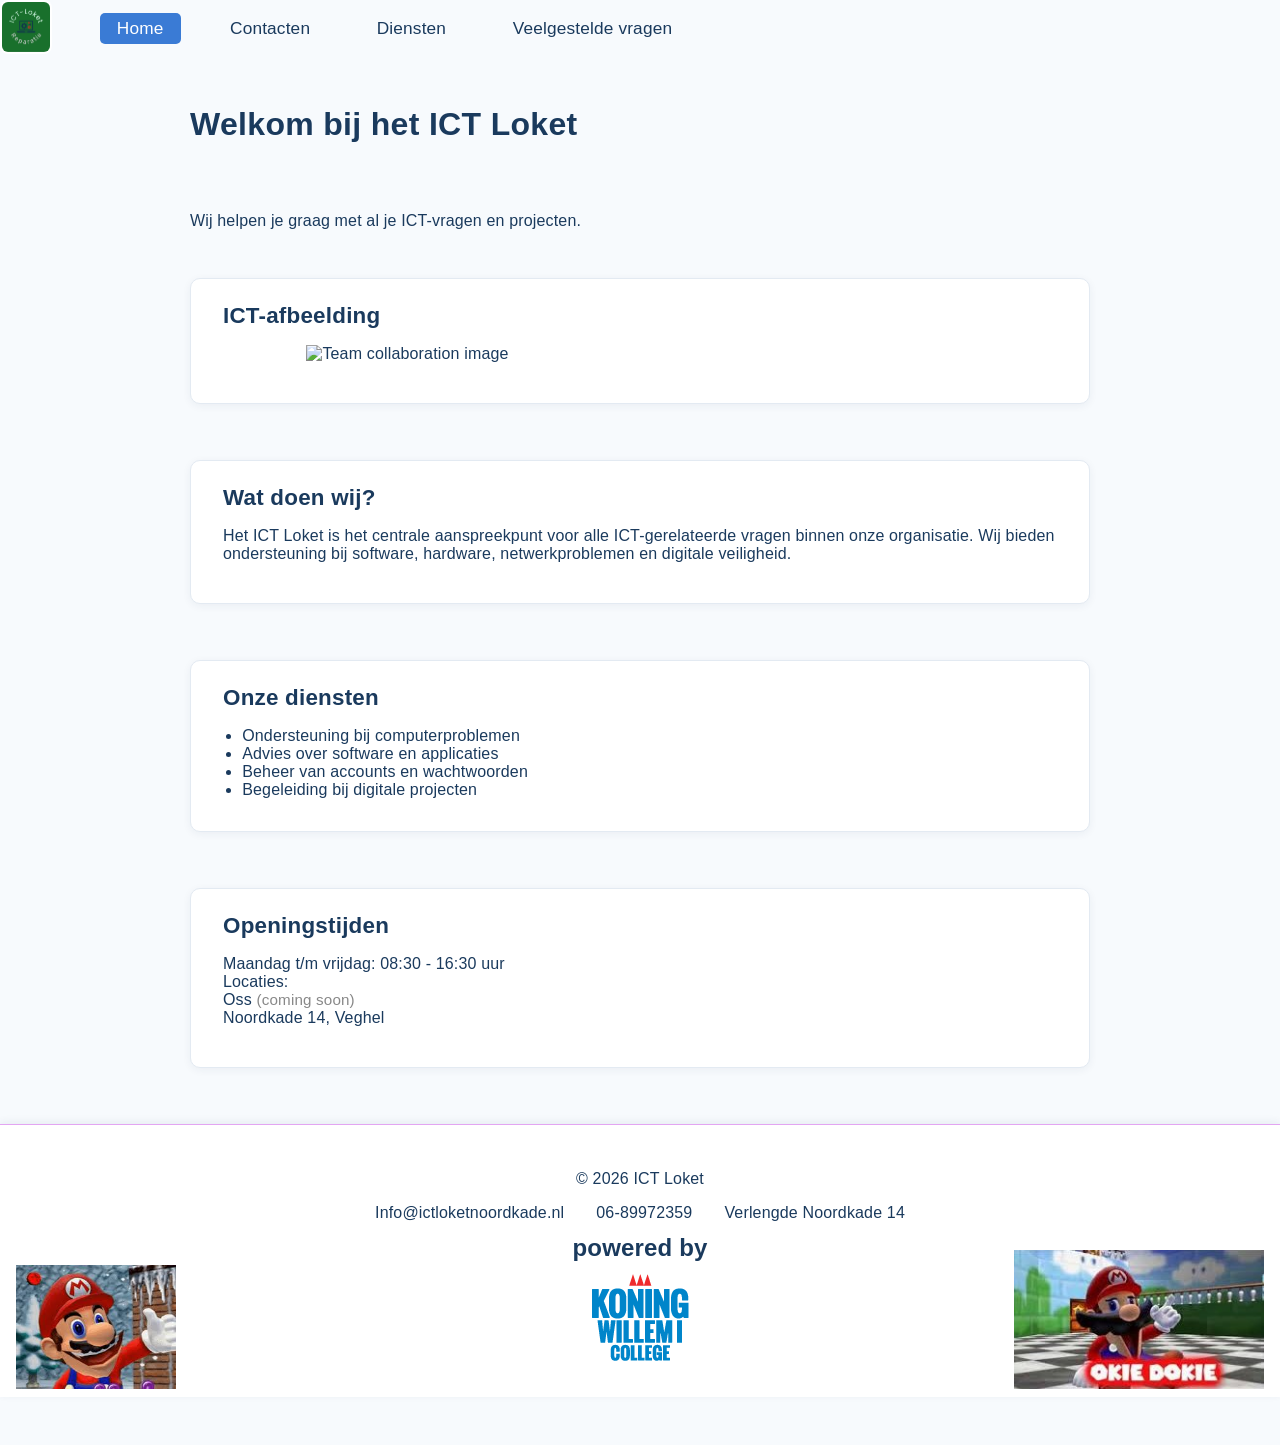
==== index.html @ c18dc21a "first" ====
<!DOCTYPE html>
<html lang="nl">
<head>
    <meta charset="UTF-8">
    <meta name="viewport" content="width=device-width, initial-scale=1.0">
    <title>Home | ICT Loket</title>
    <link rel="stylesheet" href="style.css">
    <meta name="description" content="Wij reparen laptops en computers en meer">
</head>
<body>
    <header>
        <nav>
            <button class="hamburger" aria-label="Menu">☰</button>
            <ul class="nav-menu">
                <li class="logo-item"><img src="assets/Schermopname_3-2-2026_112730_.jpeg" alt="Logo" class="logo"></li>
                <li><a href="index.html" class="active">Home</a></li>
                <li><a href="contacten.html">Contacten</a></li>
                <li><a href="diensten.html">Diensten</a></li>
                <li><a href="faq.html">Veelgestelde vragen</a></li>
            </ul>
        </nav>
    </header>
    <main>
        <h1>Welkom bij het ICT Loket</h1>
        <p>Wij helpen je graag met al je ICT-vragen en projecten.</p>
        <!-- vervangen door juiste afbeelding uit assets-map -->
        <section>
            <h2>ICT-afbeelding</h2>
            <img src="https://images.unsplash.com/photo-1519389950473-47ba0277781c?ixlib=rb-4.0.3&amp;xid=m3w5dHqHwzZt8uMiw0&amp;ixid=MnwxMJA3fDB8MHxwaG90by1wYWdlfhx8fg%3D%3D&amp;auto=format&amp;fit=crop&amp;w=1170&amp;q=80" alt="Team collaboration image" class="ict-image" loading="lazy">
        </section>
        <section>
            <h2>Wat doen wij?</h2>
            <p>Het ICT Loket is het centrale aanspreekpunt voor alle ICT-gerelateerde vragen binnen onze organisatie. Wij bieden ondersteuning bij software, hardware, netwerkproblemen en digitale veiligheid.</p>
        </section>
        <section>
            <h2>Onze diensten</h2>
            <ul>
                <li>Ondersteuning bij computerproblemen</li>
                <li>Advies over software en applicaties</li>
                <li>Beheer van accounts en wachtwoorden</li>
                <li>Begeleiding bij digitale projecten</li>
            </ul>
        </section>
        <section>
            <h2>Openingstijden</h2>
            <p>Maandag t/m vrijdag: 08:30 - 16:30 uur<br>
            Locaties:<br>
            Oss <span style="color:#888; font-size:0.95em;">(coming soon)</span><br>
            Noordkade 14, Veghel</p>
        </section>
    </main>
    <footer>
        <p>&copy; 2026 ICT Loket</p>
        <div class="footer-contact-info">
            <p>Info@ictloketnoordkade.nl</p>
            <p>06-89972359</p>
            <p>Verlengde Noordkade 14</p>
        </div>
        <p class="footer-powered-by">powered by</p>
        <div class="footer-logo">
            <img src="assets/kw1c logo foto.png" alt="KW1C logo">
        </div>
        <img src="assets/mario.jpeg" alt="Mario" class="footer-mario">
        <img src="assets/okie dokie.jpeg" alt="Okie Dokie" class="footer-okie">
    </footer>
    <script>
        document.querySelector('.hamburger').addEventListener('click', function() {
            document.querySelector('.nav-menu').classList.toggle('active');
        });
    </script>
</body>
</html>
---- style.css ----
body {
    background: #f7fafd;
    color: #1a3a5d;
    font-family: 'Segoe UI', Arial, sans-serif;
    margin: 0;
    min-height: 100vh;
    letter-spacing: 0.01em;
    padding-bottom: 3em;
}

=
header {
    background: #fff;
    display: flex;
    align-items: center;
    padding: 1.2em 3em 1.2em 3em;
    justify-content: space-between;
    box-shadow: 0 2px 8px rgba(26, 58, 93, 0.07);
    border-bottom: 1px solid #e3eaf2;
    position: sticky;
    top: 0;
    z-index: 1000;
}

.logo {
    height: 70px;
    margin-right: 2em;
    border-radius: 8px;
    background: #fff;
    padding: 2px;
    transition: height 0.2s;
    box-shadow: none;
}


nav ul {
    list-style: none;
    display: flex;
    gap: 2em;
    margin: 0;
    padding: 0;
}

/* Hamburger menu */
.hamburger {
    display: none;
    background: none;
    border: none;
    font-size: 1.5em;
    cursor: pointer;
    color: #1a3a5d;
    padding: 0.5em;
}

.nav-menu {
    display: flex;
    align-items: center;
}

/* when logo is placed as first item in nav */
nav ul .logo-item {
    margin-right: 1em;
}

nav ul .logo-item .logo {
    height: 50px;
    margin: 0;
}


nav a {
    color: #1a3a5d;
    text-decoration: none;
    font-weight: 500;
    font-size: 1.08em;
    padding: 0.3em 1em;
    border-radius: 5px;
    transition: background 0.2s, color 0.2s;
}

nav a.active,
nav a:hover {
    color: #fff;
    background: #3a7bd5;
    text-decoration: none;
}


main {
    max-width: 900px;
    margin: 3em auto 2em auto;
    display: flex;
    flex-direction: column;
    gap: 2em;
}

section,
.card {
    background: #fff;
    padding: 1.5em 2em;
    border-radius: 10px;
    box-shadow: 0 2px 8px rgba(26, 58, 93, 0.06);
    margin-bottom: 1.5em;
    border: 1px solid #e3eaf2;
}

.card {
    border-left: 4px solid #3a7bd5;
    margin-bottom: 1.5em;
}


h1,
h2 {
    color: #1a3a5d;
    margin-top: 0;
    font-weight: 700;
    letter-spacing: 0.01em;
}

h2 {
    font-size: 1.4em;
    margin-bottom: 0.5em;
}


footer {
    text-align: center;
    color: #1a3a5d;
    background: #fff;
    padding: 1.8em 0 2em; /* extra ruimte voor mario links onder */
    position: relative;
    width: 100%;
    font-size: 1em;
    letter-spacing: 0.01em;
    box-shadow: 0 -2px 8px rgba(26, 58, 93, 0.07);
    border-top: 1px solid #e3a5f2;
}

.footer-mario {
    position: absolute;
    left: 1rem;
    bottom: 0.5rem;
    max-width: 160px;
    height: auto;
}

.footer-okie {
    position: absolute;
    right: 1rem;
    bottom: 0.5rem;
    max-width: 250px;
    height: auto;
}

.footer-logo img {
    max-width: 140px;
    height: auto;
}

footer .footer-logo {
    margin-top: 0.6em;
}

footer .footer-logo img {
    max-width: 140px;
    height: auto;
}

.footer-powered-by {
    font-size: 1.5em;
    font-weight: bold;
    margin: 0.5em 0;
    color: #1a3a5d;
}

.footer-contact-info {
    display: flex;
    justify-content: center;
    gap: 2em;
    margin: 0.5em 0;
    flex-wrap: wrap;
}

.footer-contact-info p {
    margin: 0;
    color: #1a3a5d;
}



.contact-form {
    display: flex;
    flex-direction: column;
    gap: 1em;
    margin-top: 1em;
    background: none;
}

.contact-form label {
    color: #1a3a5d;
    font-weight: 500;
    margin-bottom: 0.2em;
}

.contact-form input,
.contact-form textarea {
    padding: 0.7em;
    border: 1.2px solid #b5cbe3;
    border-radius: 5px;
    background: #f7fafd;
    color: #1a3a5d;
    font-size: 1em;
    outline: none;
    transition: border 0.2s;
}

.contact-form input:focus,
.contact-form textarea:focus {
    border: 1.2px solid #3a7bd5;
}

.contact-form button {
    background: #3a7bd5;
    color: #fff;
    border: none;
    padding: 0.8em 2em;
    border-radius: 5px;
    font-weight: 600;
    font-size: 1em;
    cursor: pointer;
    transition: background 0.2s, color 0.2s;
    margin-top: 0.5em;
}

.contact-form button:hover {
    background: #1a3a5d;
    color: #fff;
}

ul {
    padding-left: 1.2em;
    margin-bottom: 0.5em;
}

a {
    color: #3a7bd5;
    text-decoration: underline;
    transition: color 0.2s;
}

a:hover {
    color: #1a3a5d;
}

details {
    margin-bottom: 15px;
    border: 1px solid #ddd;
    padding: 10px 15px;
    border-radius: 6px;
    background: #fafafa;
}

summary {
    font-weight: bold;
    cursor: pointer;
}

/* stijl voor ICT-afbeelding */
.ict-image {
    max-width: 80%;
    max-height: 180px;
    height: auto;
    display: block;
    margin: 1em auto;
}

/* FAQ layout */
.faq-awnser .faq-content {
    display: flex;
    gap: 1.5em;
    align-items: flex-start;
    flex-wrap: wrap;
    margin-top: 1em;
}

.faq-awnser .faq-text {
    flex: 1;
    min-width: 220px;
}

.faq-image img {
    max-width: 280px;
    max-height: 180px;
    width: 100%;
    height: auto;
    display: block;
    border-radius: 10px;
    object-fit: cover;
}

@media (max-width: 1024px) {
    .ict-image {
        max-width: 85%;
        max-height: 170px;
    }

    .faq-image img {
        max-width: 220px;
        max-height: 160px;
    }
}

@media (max-width: 768px) {
    .ict-image {
        max-width: 90%;
        max-height: 160px;
    }

    .faq-awnser .faq-content {
        flex-direction: column;
        gap: 1em;
    }

    .faq-image img {
        max-width: 100%;
        max-height: none;
    }
}

@media (max-width: 768px) {
    .hamburger {
        display: block;
    }

    .nav-menu {
        display: none;
        flex-direction: column;
        position: absolute;
        top: 100%;
        left: 0;
        width: 100%;
        background: #fff;
        box-shadow: 0 2px 8px rgba(26, 58, 93, 0.1);
        padding: 1em 0;
        z-index: 1000;
    }

    .nav-menu.active {
        display: flex;
    }

    header {
        padding: 1em;
        position: relative;
    }

    .logo {
        height: 40px;
    }

    .ict-image {
        max-width: 100%;
        margin: 0.5em auto;
        max-height: 200px;
        object-fit: cover;
    }

    nav ul .logo-item {
        display: none; /* Hide logo in menu on mobile */
    }

    main {
        max-width: 100%;
        margin: 1em;
    }

    section,
    .card {
        padding: 1em;
    }

    footer {
        position: static;
        padding: 1em;
    }

    body {
        padding-bottom: 0;
    }

    h1 {
        font-size: 1.8em;
    }

    h2 {
        font-size: 1.2em;
    }

    img {
        max-width: 100%;
        height: auto;
    }

    .contact-form input,
    .contact-form textarea {
        font-size: 0.9em;
    }

    .contact-form button {
        font-size: 0.9em;
    }
}
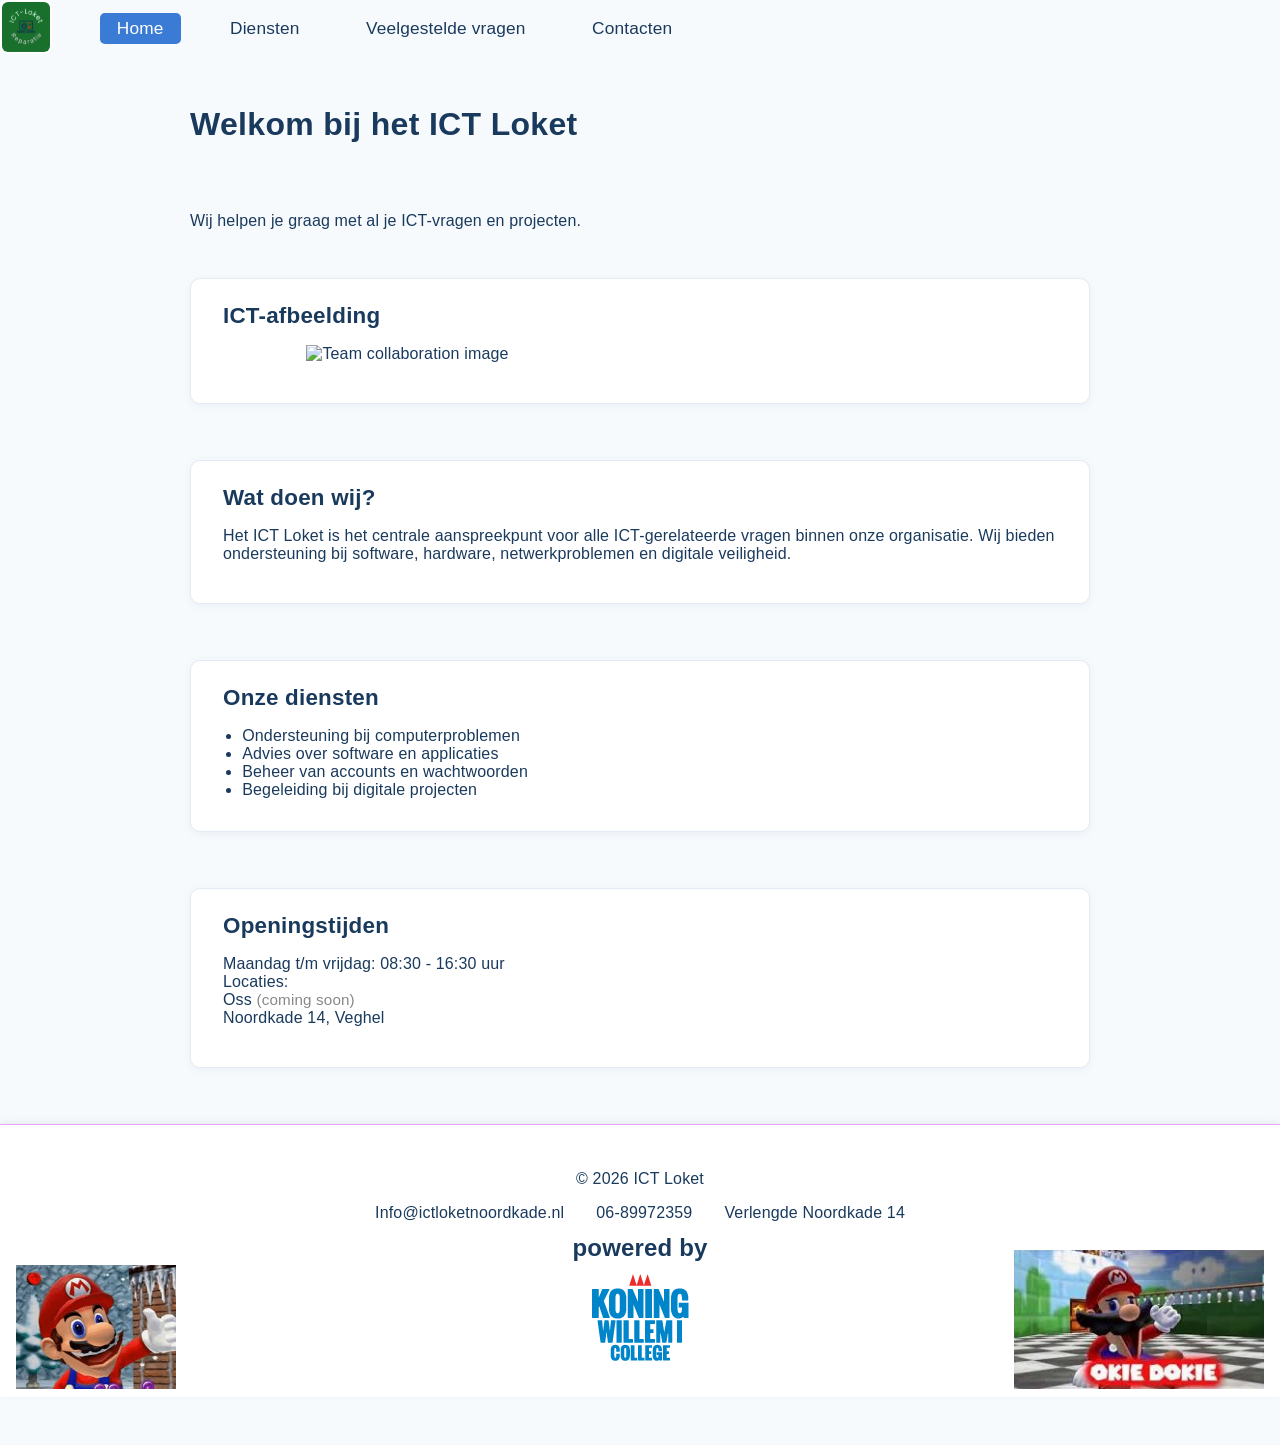
==== commit e286d2ac: "confirm contact" ====
--- a/index.html
+++ b/index.html
@@ -14,9 +14,9 @@
             <ul class="nav-menu">
                 <li class="logo-item"><img src="assets/Schermopname_3-2-2026_112730_.jpeg" alt="Logo" class="logo"></li>
                 <li><a href="index.html" class="active">Home</a></li>
-                <li><a href="contacten.html">Contacten</a></li>
                 <li><a href="diensten.html">Diensten</a></li>
                 <li><a href="faq.html">Veelgestelde vragen</a></li>
+                <li><a href="contact.html">Contacten</a></li>
             </ul>
         </nav>
     </header>
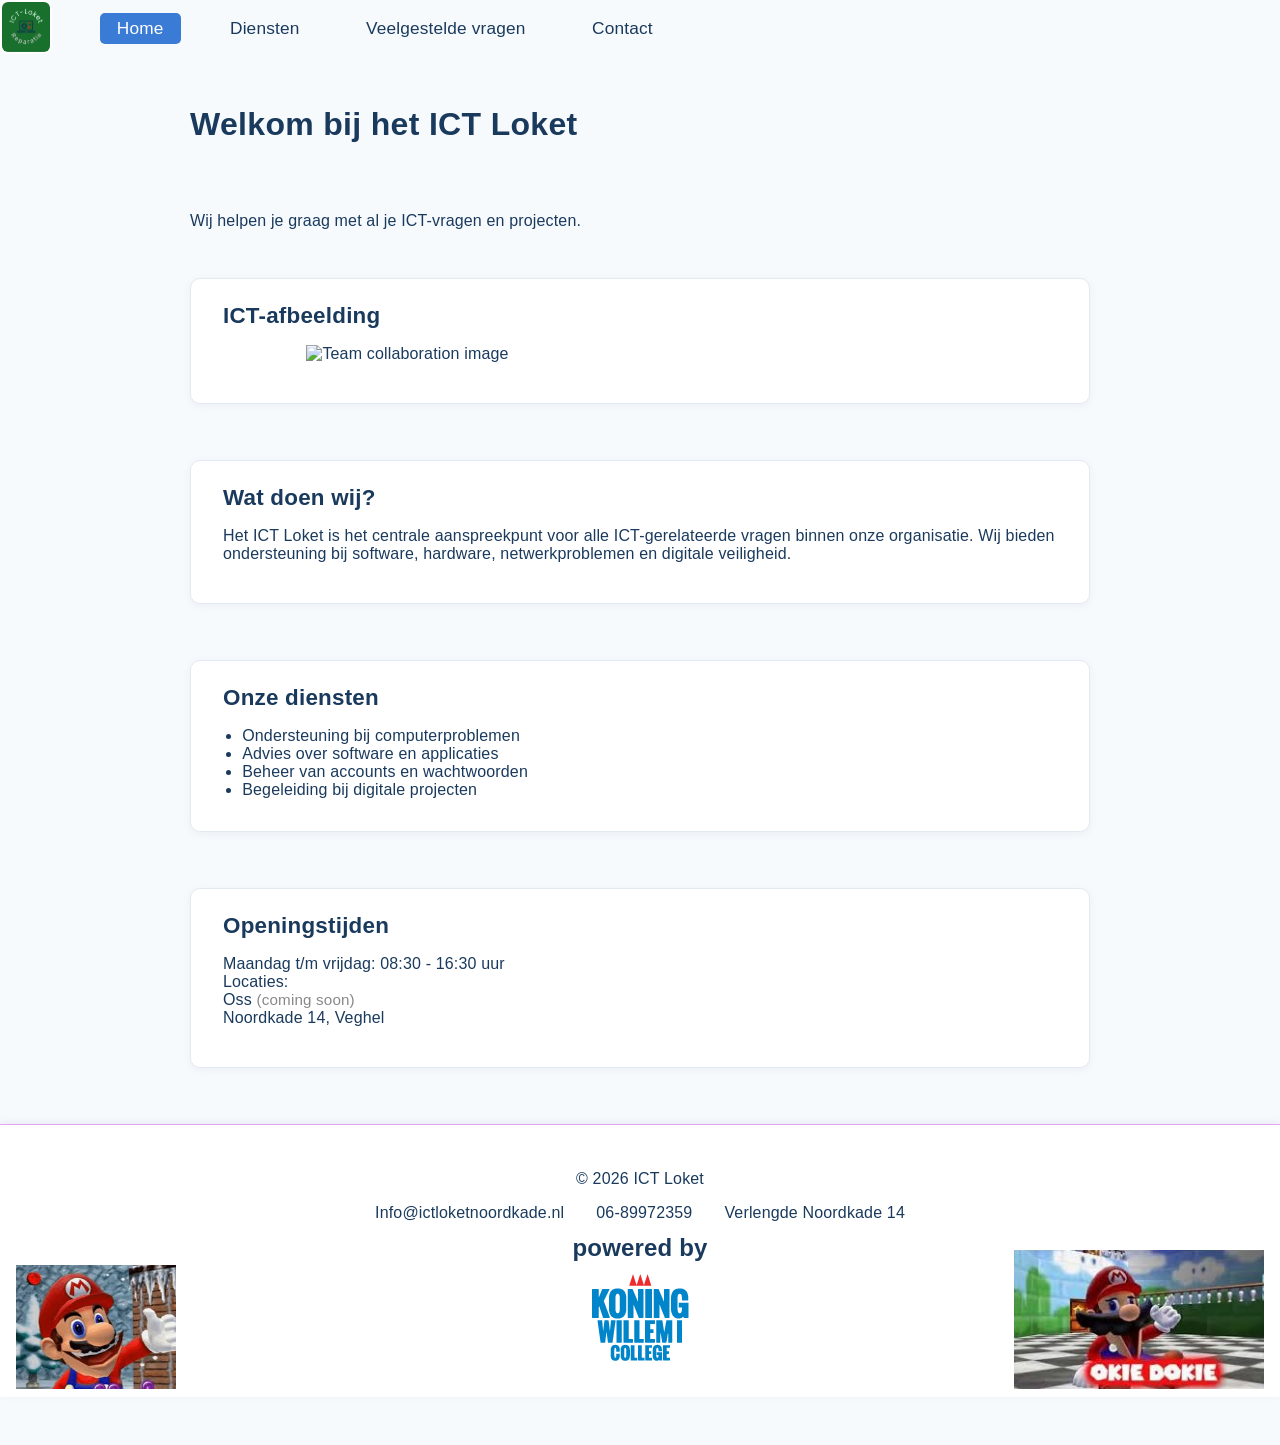
==== commit d799793f: "confirm hoi" ====
--- a/index.html
+++ b/index.html
@@ -16,7 +16,7 @@
                 <li><a href="index.html" class="active">Home</a></li>
                 <li><a href="diensten.html">Diensten</a></li>
                 <li><a href="faq.html">Veelgestelde vragen</a></li>
-                <li><a href="contact.html">Contacten</a></li>
+                <li><a href="contact.html">Contact</a></li>
             </ul>
         </nav>
     </header>
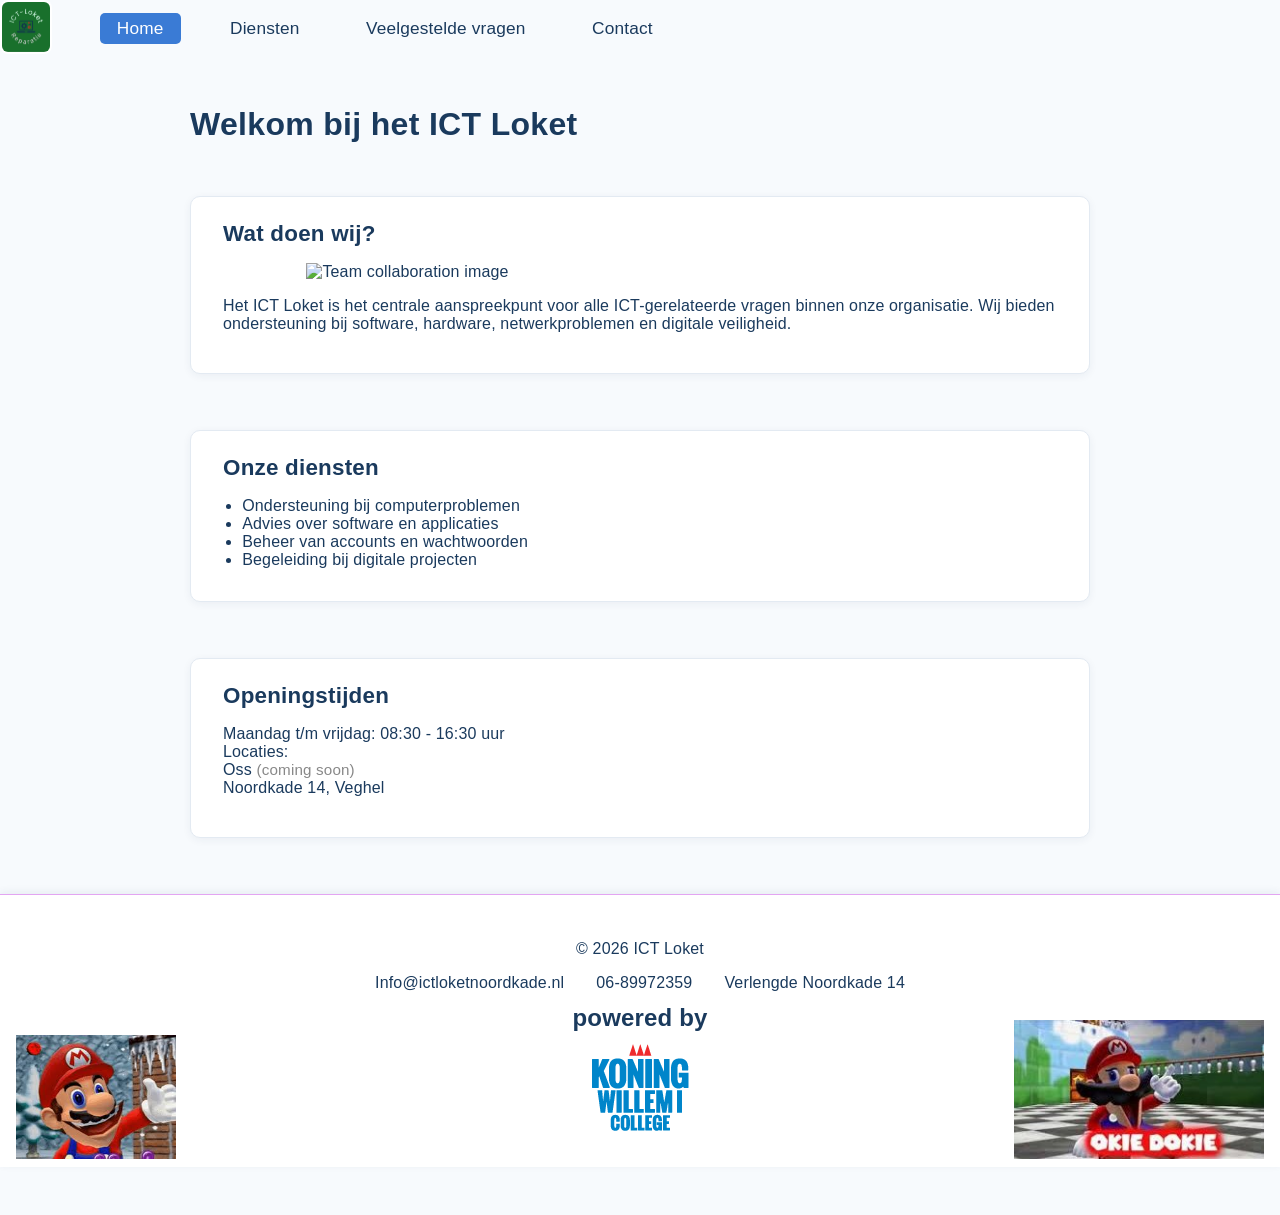
==== commit 707f10f1: "franky" ====
--- a/index.html
+++ b/index.html
@@ -22,14 +22,13 @@
     </header>
     <main>
         <h1>Welkom bij het ICT Loket</h1>
-        <p>Wij helpen je graag met al je ICT-vragen en projecten.</p>
         <!-- vervangen door juiste afbeelding uit assets-map -->
-        <section>
-            <h2>ICT-afbeelding</h2>
-            <img src="https://images.unsplash.com/photo-1519389950473-47ba0277781c?ixlib=rb-4.0.3&amp;xid=m3w5dHqHwzZt8uMiw0&amp;ixid=MnwxMJA3fDB8MHxwaG90by1wYWdlfhx8fg%3D%3D&amp;auto=format&amp;fit=crop&amp;w=1170&amp;q=80" alt="Team collaboration image" class="ict-image" loading="lazy">
-        </section>
+        
         <section>
             <h2>Wat doen wij?</h2>
+               <div class="index-image">
+            <img src="https://images.unsplash.com/photo-1519389950473-47ba0277781c?ixlib=rb-4.0.3&amp;xid=m3w5dHqHwzZt8uMiw0&amp;ixid=MnwxMJA3fDB8MHxwaG90by1wYWdlfhx8fg%3D%3D&amp;auto=format&amp;fit=crop&amp;w=1170&amp;q=80" alt="Team collaboration image" class="ict-image" loading="lazy">
+            </div>
             <p>Het ICT Loket is het centrale aanspreekpunt voor alle ICT-gerelateerde vragen binnen onze organisatie. Wij bieden ondersteuning bij software, hardware, netwerkproblemen en digitale veiligheid.</p>
         </section>
         <section>
